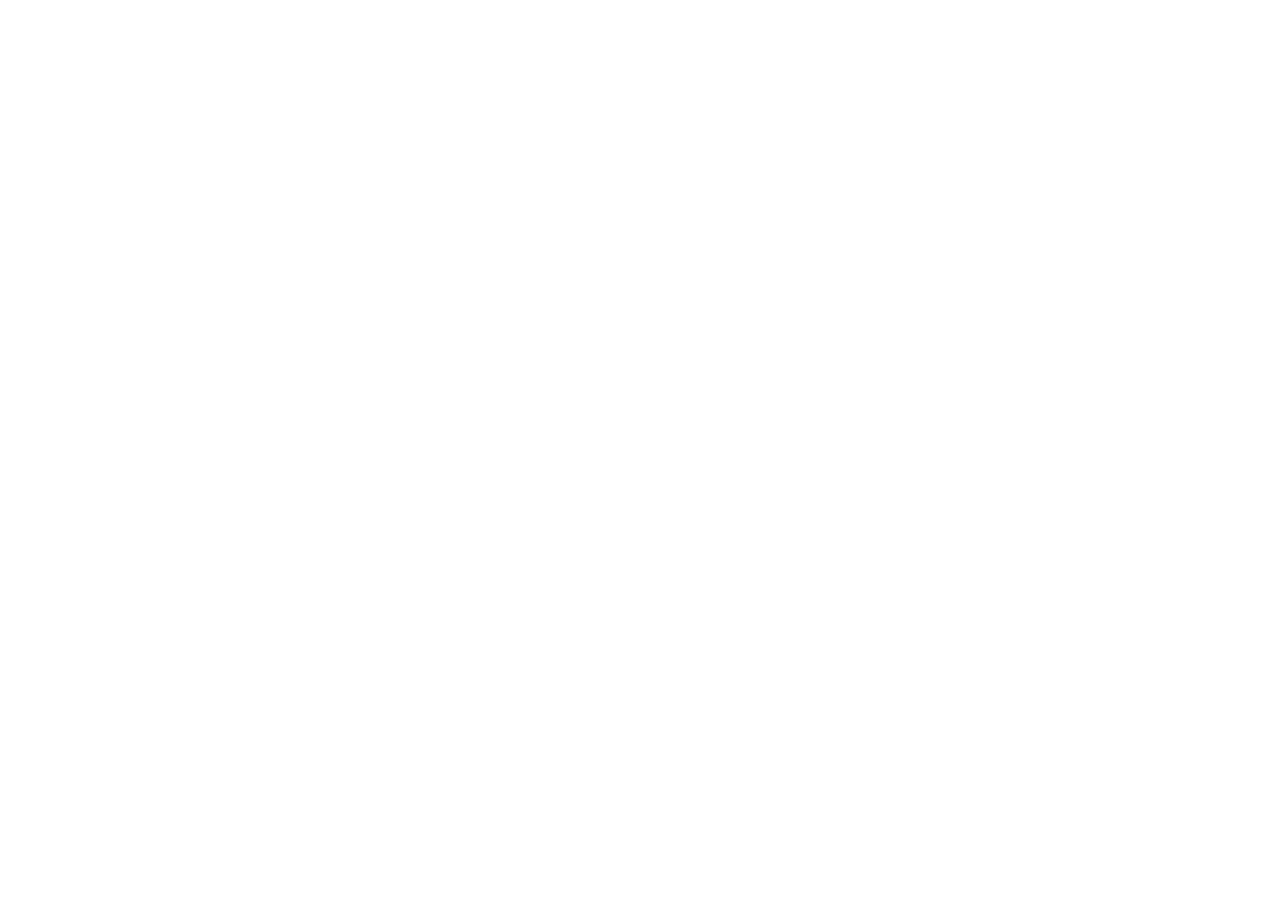
==== game.html @ 0760f17c "Add basic HTMl elements to the start page" ====
<!DOCTYPE html>
<html lang="en">

<head>
    <meta charset="UTF-8">
    <meta http-equiv="X-UA-Compatible" content="IE=edge">
    <meta name="viewport" content="width=device-width, initial-scale=1.0">
    <link rel="stylesheet" href="assets/css/style.css">
    <title>Tic Tac Toe</title>
</head>

<body>



    <script src="assets/js/script.js"></script>
</body>

</html>
---- assets/css/style.css ----
.btn {
    display: inline-block;
    padding: 10px 20px;
    background-color: #3498db;
    border-radius: 5px;
}
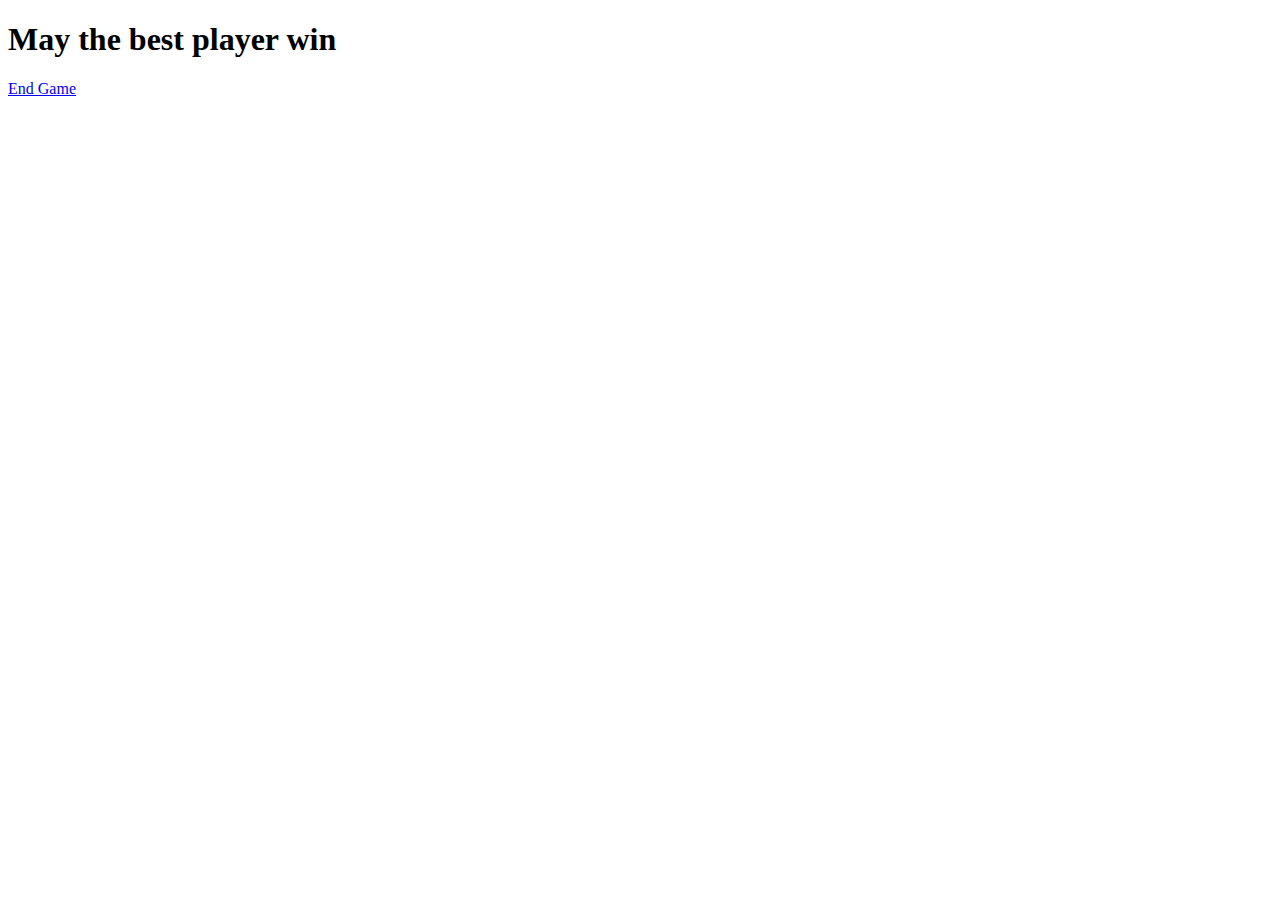
==== commit 4201f263: "Add game page with basic elements" ====
--- a/game.html
+++ b/game.html
@@ -10,9 +10,9 @@
 </head>
 
 <body>
-
-
-
+    <h1>May the best player win</h1>
+    <a href="index.html" class="btn">End Game</a>
+    
     <script src="assets/js/script.js"></script>
 </body>
 
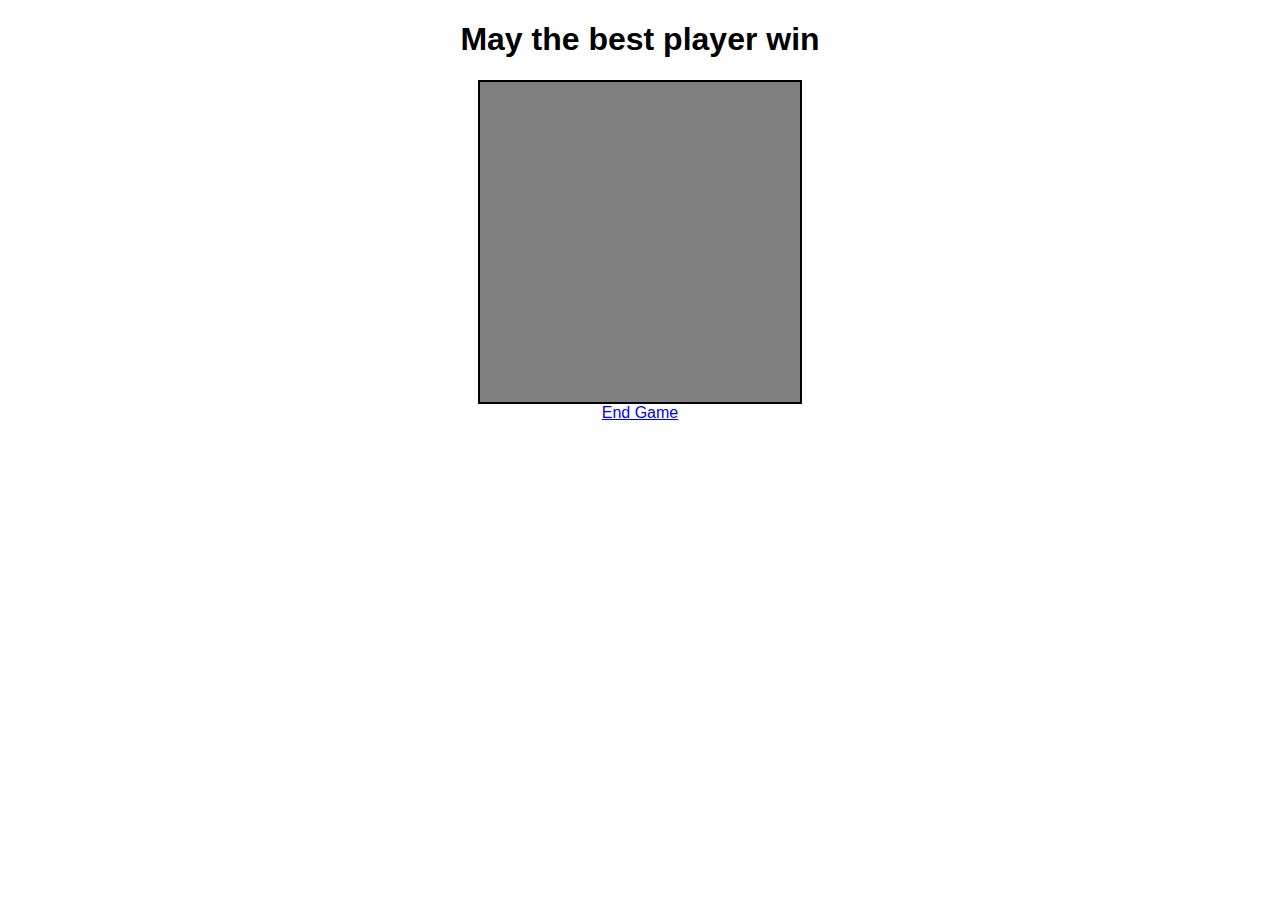
==== commit 36285504: "Add basic css style for text and grid" ====
--- a/game.html
+++ b/game.html
@@ -11,8 +11,10 @@
 
 <body>
     <h1>May the best player win</h1>
+    <h2 id="winner"></h2>
+    <div id="grid"></div>
     <a href="index.html" class="btn">End Game</a>
-    
+
     <script src="assets/js/script.js"></script>
 </body>
 
--- a/assets/css/style.css
+++ b/assets/css/style.css
@@ -0,0 +1,14 @@
+body {
+    font-family: Arial, Helvetica, sans-serif;
+    text-align: center;
+}
+
+#grid {
+    height: 320px;
+    width: 320px;
+    background-color: grey;
+    border: 2px solid black;
+    margin: 0 auto;
+    display: flex;
+    flex-wrap: wrap;
+}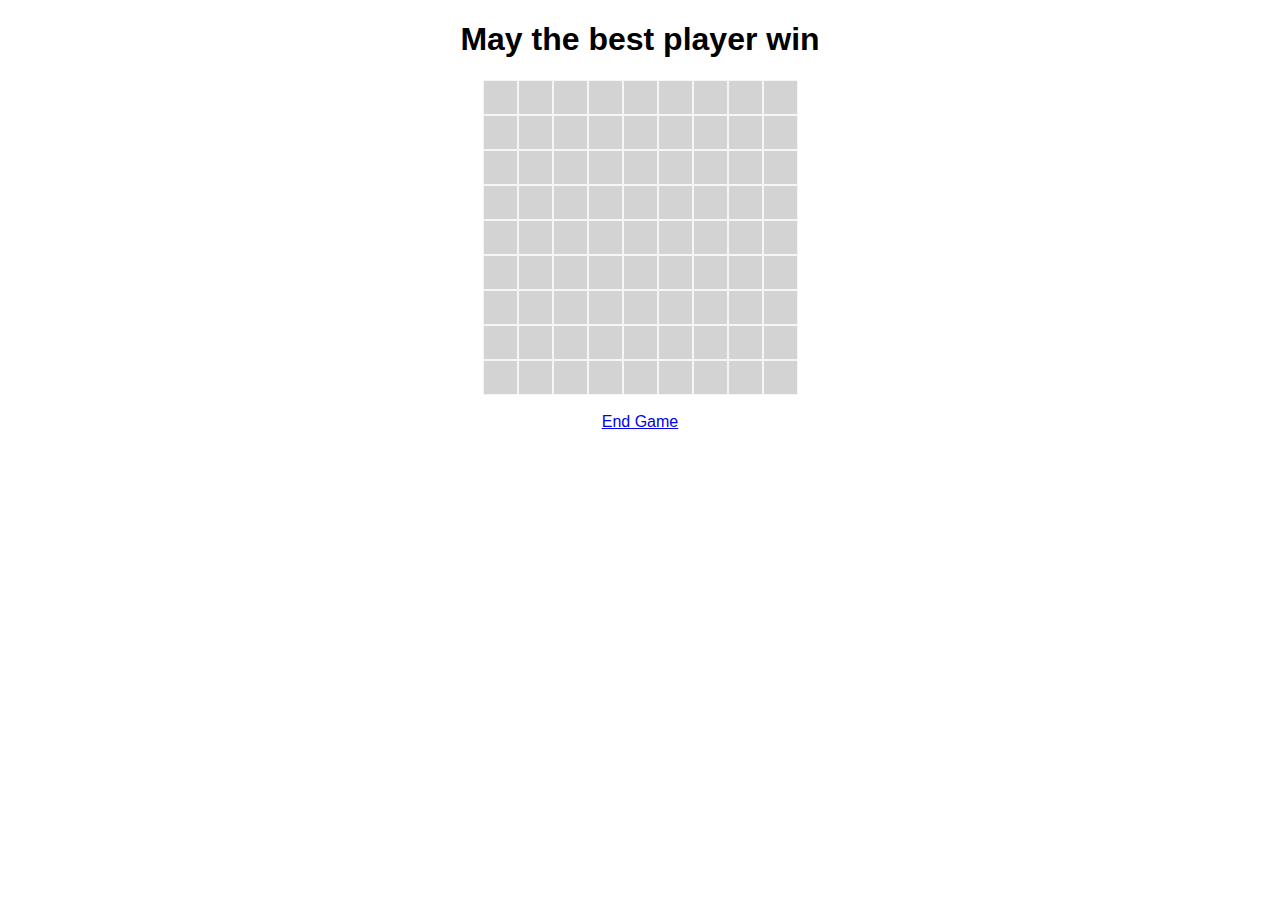
==== commit 701e9947: "Center and finish styling grid" ====
--- a/game.html
+++ b/game.html
@@ -13,6 +13,7 @@
     <h1>May the best player win</h1>
     <h2 id="winner"></h2>
     <div id="grid"></div>
+    <br>
     <a href="index.html" class="btn">End Game</a>
 
     <script src="assets/js/script.js"></script>
--- a/assets/css/style.css
+++ b/assets/css/style.css
@@ -1,14 +1,27 @@
 body {
     font-family: Arial, Helvetica, sans-serif;
     text-align: center;
+    margin: 0;
 }
 
 #grid {
-    height: 320px;
-    width: 320px;
-    background-color: grey;
-    border: 2px solid black;
+    height: 315px;
+    width: 315px;
+    background-color: lightgray;
+
     margin: 0 auto;
     display: flex;
     flex-wrap: wrap;
+}
+
+#grid div {
+    height: 33px;
+    width: 33px;
+    border: 1px solid whitesmoke;
+    
+    /*style text inside the div*/
+    font-size: 25px;
+    display: flex;
+    justify-content: center;
+    align-items: center;
 }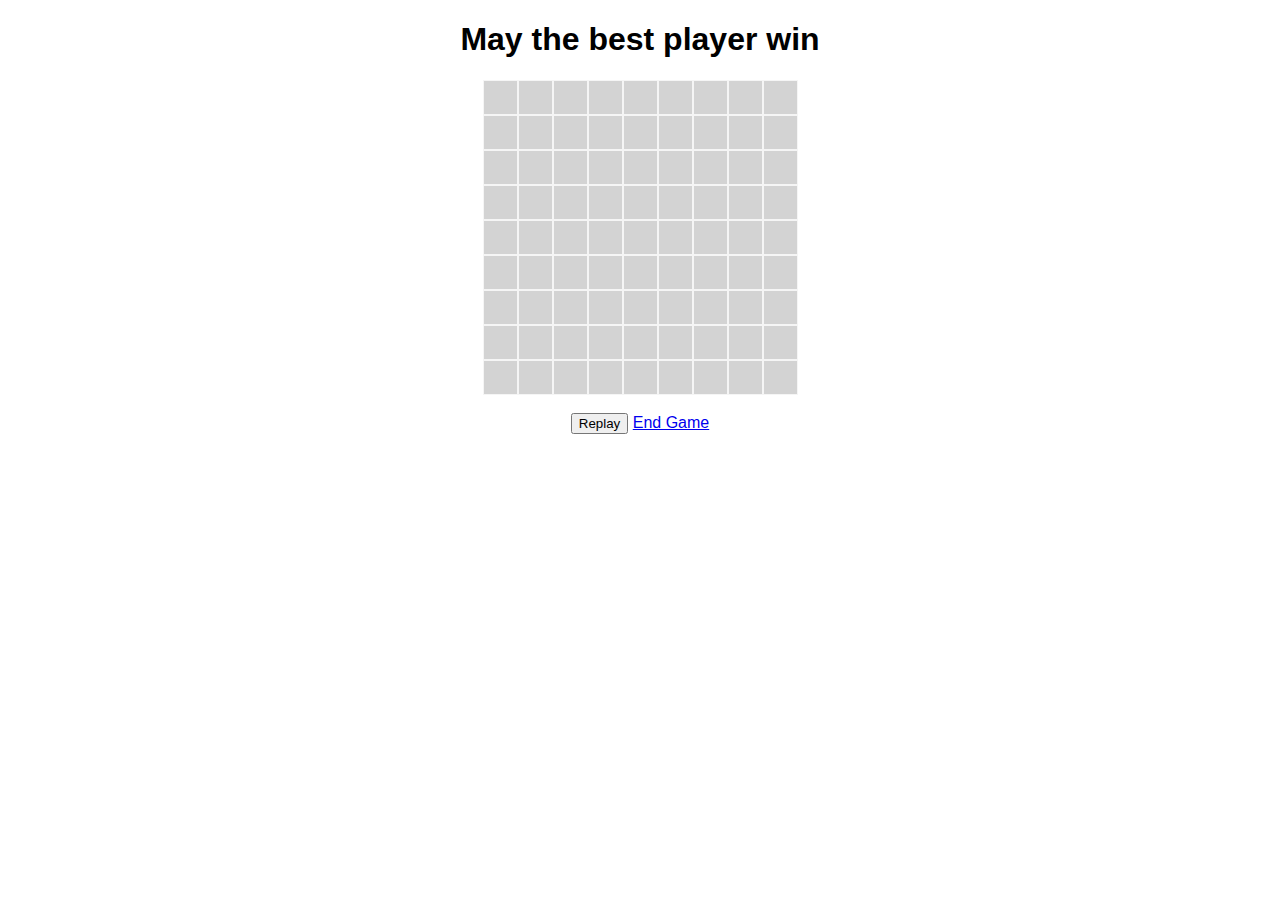
==== commit ccd33806: "Add replay button to game page" ====
--- a/game.html
+++ b/game.html
@@ -11,9 +11,12 @@
 
 <body>
     <h1>May the best player win</h1>
-    <h2 id="winner"></h2>
     <div id="grid"></div>
     <br>
+    <div class="endgame">
+        <div class="text"></div>
+    </div>
+    <button onClick="startGame()">Replay</button>
     <a href="index.html" class="btn">End Game</a>
 
     <script src="assets/js/script.js"></script>
--- a/assets/css/style.css
+++ b/assets/css/style.css
@@ -21,7 +21,7 @@
     
     /*style text inside the div*/
     font-size: 25px;
-    display: flex;
-    justify-content: center;
-    align-items: center;
+    text-align: center;
+    vertical-align: middle;
+    cursor: pointer;
 }